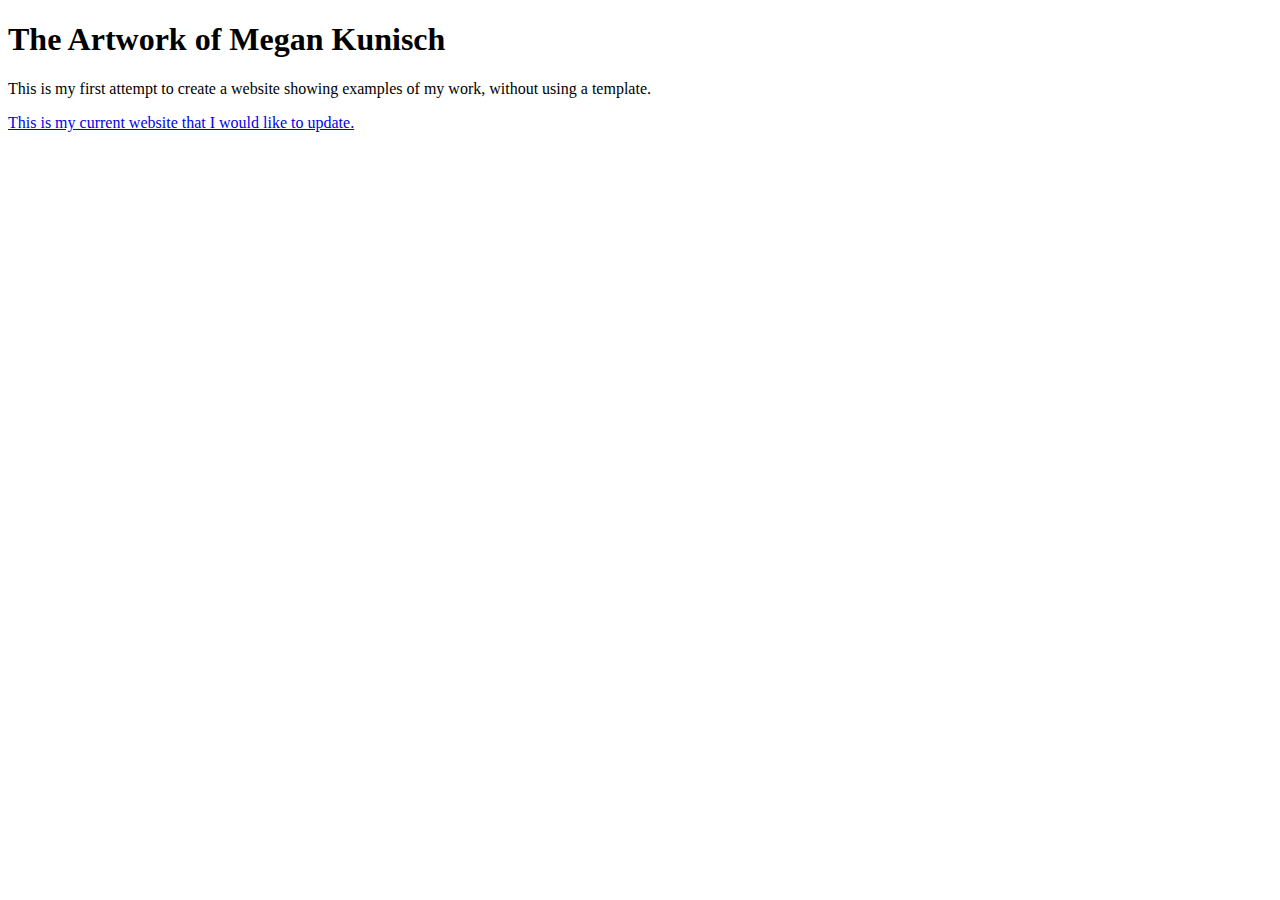
==== Web Design Circuits Course/index.html @ 3e0f1c69 "Syncing my new repository." ====
<!DOCTYPE html>
<html>
<head>
	<title>Megan Kunisch Artist</title>
</head>
<body>
<h1>The Artwork of Megan Kunisch</h1>
<p> This is my first attempt to create a website showing examples of my work, without using a template.</p>

<a href="megankunisch.com">This is my current website that I would like to update.</a>

</body>
</html>
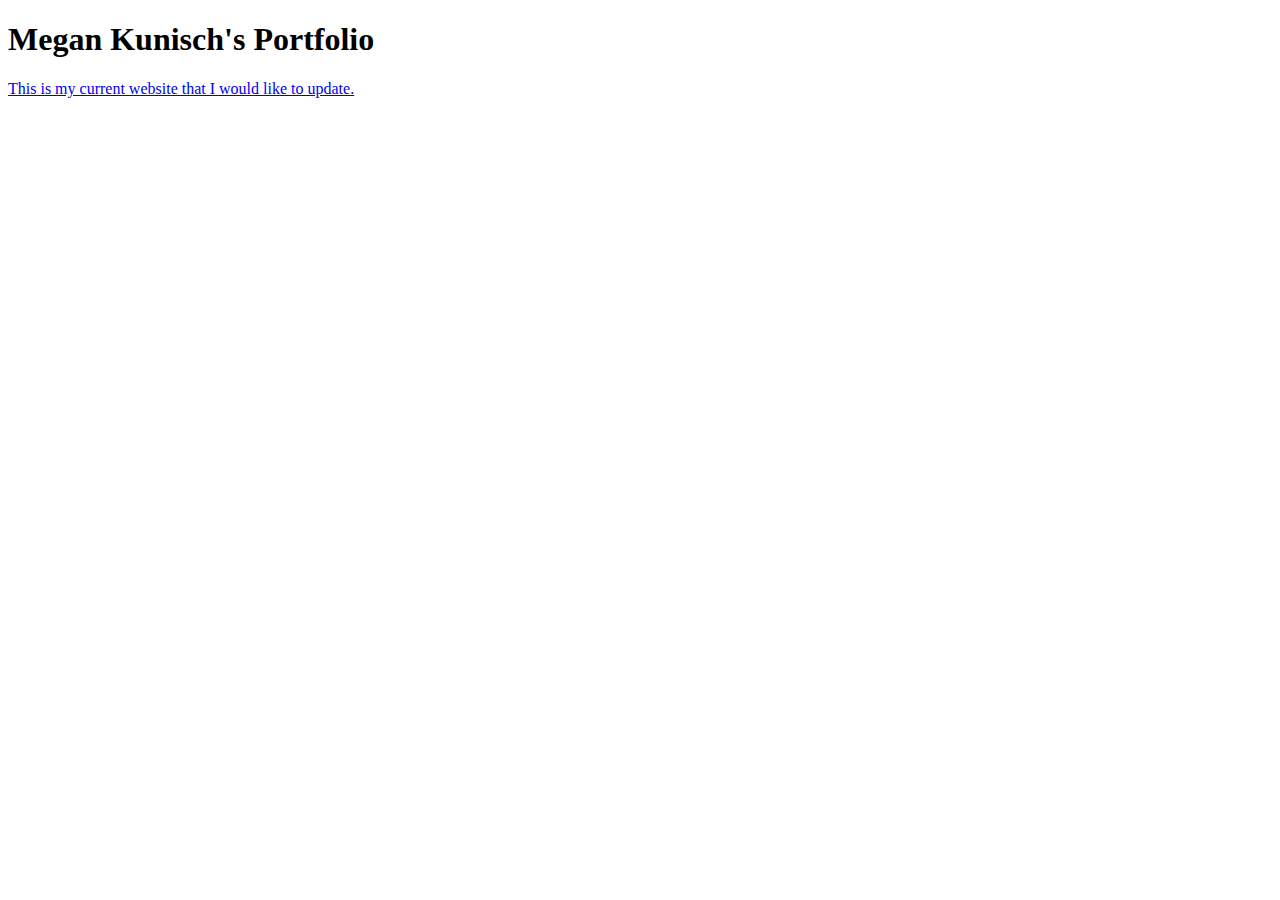
==== commit 1fb116f0: "changes to index.html file" ====
--- a/Web Design Circuits Course/index.html
+++ b/Web Design Circuits Course/index.html
@@ -1,11 +1,10 @@
 <!DOCTYPE html>
 <html>
 <head>
-	<title>Megan Kunisch Artist</title>
+	<title>Megan Kunisch</title>
 </head>
 <body>
-<h1>The Artwork of Megan Kunisch</h1>
-<p> This is my first attempt to create a website showing examples of my work, without using a template.</p>
+<h1>Megan Kunisch's Portfolio</h1>
 
 <a href="megankunisch.com">This is my current website that I would like to update.</a>
 
